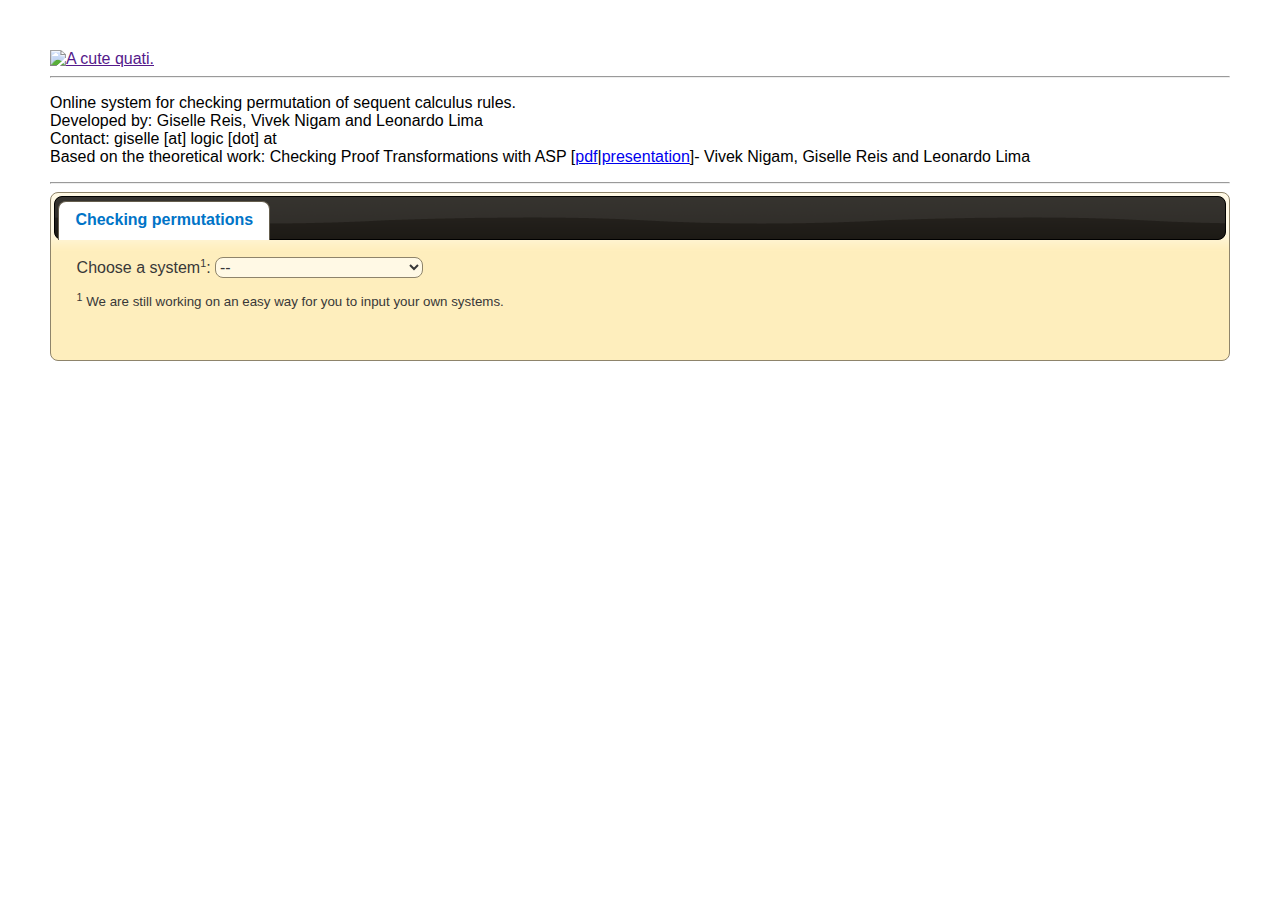
==== quati/index.html @ e0d4bee4 "All quati should be there now" ====
<!DOCTYPE html PUBLIC "-//W3C//DTD XHTML 4.01 Transitional//EN"
   "http://www.w3.org/TR/xhtml1/DTD/xhtml401-transitional.dtd">

<html>
<head>

<title> Quati </title>

<!-- Removing web server advertisement -->
<script type="text/javascript">
  document.cookie = "cskeytech-overlay=shown; expires=Mo, 31 Dec 2012 00:00:00 UTC; path=/;";
</script>

<!-- MathJax to display LaTeX code -->
<script type="text/javascript"
  src="http://cdn.mathjax.org/mathjax/latest/MathJax.js?config=TeX-AMS_HTML">
</script>

<script type="text/javascript" src="actions.js"></script>
<link rel="stylesheet" type="text/css" href="style.css" />

<link type="text/css" href="jquery/css/custom-theme/jquery-ui-1.10.3.custom.css" rel="stylesheet" />	
<script type="text/javascript" src="jquery/js/jquery-1.9.1.js"></script>
<script type="text/javascript" src="jquery/js/jquery-ui-1.10.3.custom.min.js"></script>
<script type="text/javascript">

  // Avoiding conflicts with other jQuery libraries that were eventually
  // included by the server *without* my permission.
  var myJQ = jQuery.noConflict();

	myJQ(document).ready(function(){

		// Tabs
		myJQ('#tabs').tabs();

    // Button
    myJQ('button').button();

		
	});
</script>

</head>
<body>

<div class="title"> <a href=""><img src="logo.png" alt="A cute quati." height="120"/></a> </div>
<hr>
<p> 
Online system for checking permutation of sequent calculus rules.<br>
Developed by: Giselle Reis, Vivek Nigam and Leonardo Lima<br>
Contact: giselle [at] logic [dot] at <br>
Based on the theoretical work: Checking Proof Transformations with ASP [<a href="references/paper.pdf">pdf</a>|<a href="http://prezi.com/nuq4a8cqb-kj/checking-proof-transformations-with-asp/" target="_blank">presentation</a>]- Vivek Nigam, Giselle Reis and Leonardo Lima <br>
</p>

<hr>

<div id="tabs">

  <ul>
    <li><a href="#tabs-1">Checking permutations</a></li>
  </ul>
  
  <div id="tabs-1">
    <div>
      <label>Choose a system<sup style="font-size: 8pt">1</sup>:</label>
      <select id="select" class="ui-widget ui-widget-content ui-corner-left ui-corner-right ui-button-icon" onchange="genBipoles(this.value)">
        <option value="">--</option>
        <option value="mlj"> mLJ </option>
        <option value="s4"> S4 </option>
        <option value="lax"> Lax Logic </option>
        <option value="g3k"> G3k </option>
        <option value="lal"> Linear Authorization Logic </option>
        <option value="lk"> Classical Logic </option>
        <option value="lj_mult"> Intuitionistic Logic </option>
        <option value="ll"> Linear Logic </option>
      </select>
      <p style="font-size: 10pt"><sup style="font-size: 8pt">1</sup> We are still working on an easy way for you to input your own systems.</p>
    </div>

    <div id="bipoles" style="display: none">
      The rules of the system are the following<sup style="font-size: 8pt">2</sup>:

      <div class="blank">
        <p id="bipolesTex"></p>
      </div>

      <p style="font-size: 10pt"><sup style="font-size: 8pt">2</sup> We are also working on improving this visualization.</p>

      I want to check wether the rule 
      <select id="r1" class="ui-widget ui-widget-content ui-corner-left ui-corner-right ui-button-icon">
      </select> 
      permutes over the rule 
      <select id="r2" class="ui-widget ui-widget-content ui-corner-left ui-corner-right ui-button-icon">
      </select>
      .<br>
      <button style="font-size: 11pt" onclick="checkPermutation()"><span class="ui-icon ui-icon-shuffle"></span>&nbsp;&nbsp;Does it?</button>
    </div>
    <br>

    <div id="result" style="display: none">
      Results:
      <div class="blank">
        <p id="permutationsTex"></p>
      </div>
    </div>

  </div>

</div>

<br>

<!-- Removing web server advertisement -->
<!--script type="text/javascript">
$(document).ready(function(){
  $("#pageflip").remove();
  $("#cskeytech-overlay-data").remove();
  $("#cskeytech-overlay-overlay").remove();
  $("#cskeytech-overlay-container").remove();
  })
</script-->

</body>
</html>
---- quati/style.css ----
body {
  font: 12pt "Trebuchet MS", sans-serif; 
  margin: 50px;
}

/* Fixes the positioning of the icon inside a button */
span.ui-icon {
  margin: 0 5px 0 0;
  position: absolute;
  left: .2em;
  top: 50%;
  margin-top: -8px;
}

/* For creating the blank divs where latex code is displayed */
div.blank {
  background: #ffffff;
  font-size: 70%;
}
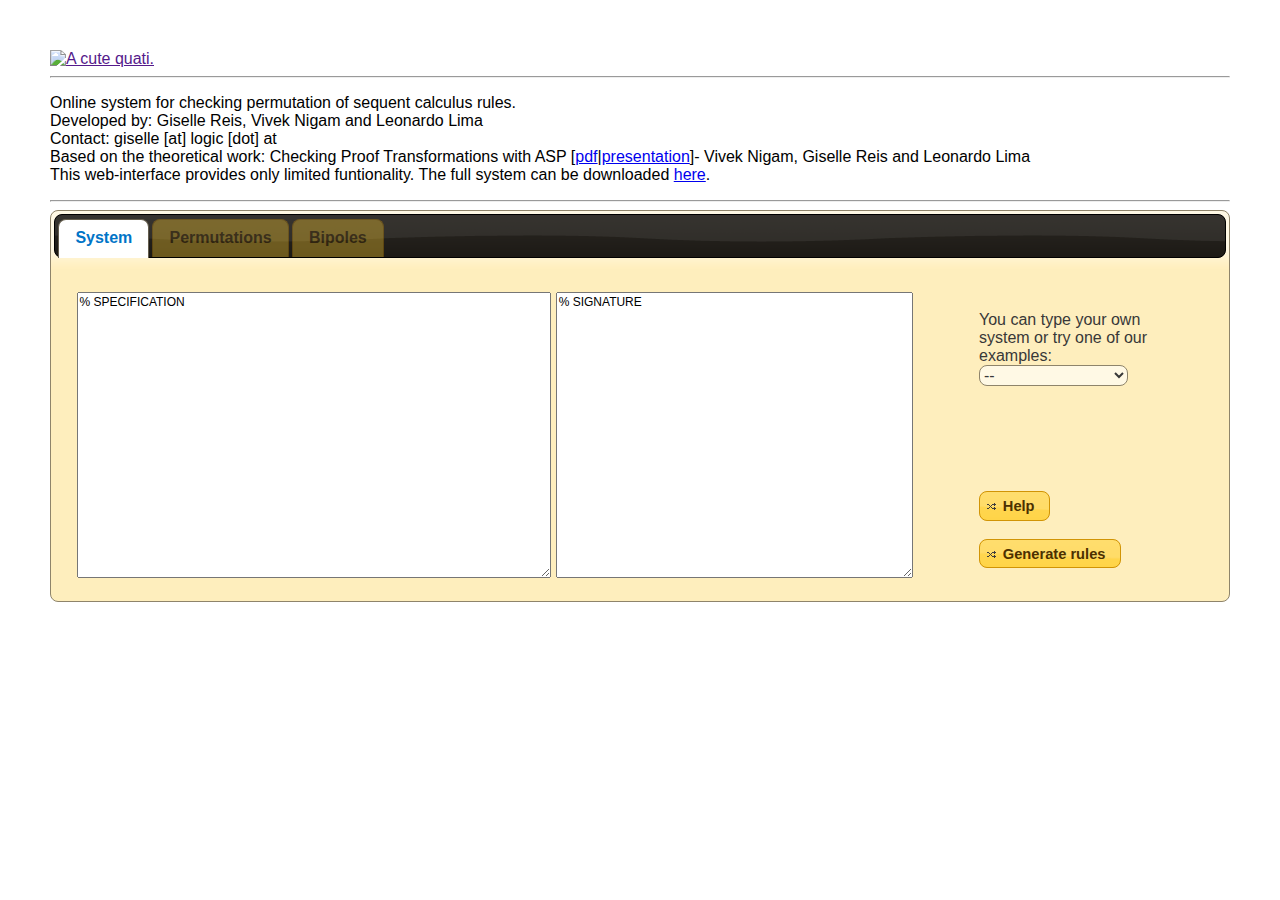
==== commit 0eb6a894: "Updating the website" ====
--- a/quati/index.html
+++ b/quati/index.html
@@ -11,17 +11,35 @@
   document.cookie = "cskeytech-overlay=shown; expires=Mo, 31 Dec 2012 00:00:00 UTC; path=/;";
 </script>
 
+<!-- Verify the reason why jQuery only works if the code below is here -->
+<script defer src="https://cdn.rawgit.com/eligrey/FileSaver.js/master/FileSaver.js"/>
+
 <!-- MathJax to display LaTeX code -->
+<script type="text/x-mathjax-config">
+  MathJax.Hub.Config({
+    TeX: {
+      Macros: {
+        ndots: ["{\\stackrel{\\vcenter{\\hbox{$\\scriptstyle :$}}}{\\hbox{$\\scriptstyle {#1}$}}}", 1]
+      }
+    }
+  });
+</script>
+
+<script type="text/x-mathjax-config">
+  MathJax.Hub.Config({ TeX: { extensions: ["color.js"] }});
+</script>
+
 <script type="text/javascript"
   src="http://cdn.mathjax.org/mathjax/latest/MathJax.js?config=TeX-AMS_HTML">
 </script>
 
+<link type="text/css" href="jquery/css/custom-theme/jquery-ui-1.10.3.custom.css" rel="stylesheet" />  
+<script type="text/javascript" src="jquery/js/jquery-1.9.1.js"></script>
+<script type="text/javascript" src="jquery/js/jquery-ui-1.10.3.custom.min.js"></script>
+
 <script type="text/javascript" src="actions.js"></script>
 <link rel="stylesheet" type="text/css" href="style.css" />
 
-<link type="text/css" href="jquery/css/custom-theme/jquery-ui-1.10.3.custom.css" rel="stylesheet" />	
-<script type="text/javascript" src="jquery/js/jquery-1.9.1.js"></script>
-<script type="text/javascript" src="jquery/js/jquery-ui-1.10.3.custom.min.js"></script>
 <script type="text/javascript">
 
   // Avoiding conflicts with other jQuery libraries that were eventually
@@ -32,12 +50,44 @@
 
 		// Tabs
 		myJQ('#tabs').tabs();
+    myJQ('#tabs').tabs("option", "disabled", [1, 2])
 
     // Button
     myJQ('button').button();
 
+    // Dialog
+    myJQ('#dialoghelp').dialog({
+      autoOpen: false,
+      width: 600,
+      buttons: {
+        "Ok": function() { 
+          myJQ(this).dialog("close"); 
+        } 
+      }
+    });
+
+    // Help button
+    myJQ('#help').click(function() {
+      myJQ('#dialoghelp').dialog('open');
+      return false;
+    });
 		
 	});
+</script>
+
+<!-- The buttons for download will appear only after LaTeX code be renderized by MathJax -->
+<script>
+  
+  window.onload=function() {
+    document.getElementById("downloadRules").style.display = 'none';
+    document.getElementById("downloadPermutation").style.display = 'none';
+    document.getElementById("downloadBipoles").style.display = 'none';
+  }
+
+  function showDownloadButton(button) {
+    document.getElementById(button).style.display = 'block';
+  }
+
 </script>
 
 </head>
@@ -50,6 +100,7 @@
 Developed by: Giselle Reis, Vivek Nigam and Leonardo Lima<br>
 Contact: giselle [at] logic [dot] at <br>
 Based on the theoretical work: Checking Proof Transformations with ASP [<a href="references/paper.pdf">pdf</a>|<a href="http://prezi.com/nuq4a8cqb-kj/checking-proof-transformations-with-asp/" target="_blank">presentation</a>]- Vivek Nigam, Giselle Reis and Leonardo Lima <br>
+This web-interface provides only limited funtionality. The full system can be downloaded <a href="quati_1.0.tar.gz">here</a>.<br>
 </p>
 
 <hr>
@@ -57,55 +108,121 @@
 <div id="tabs">
 
   <ul>
-    <li><a href="#tabs-1">Checking permutations</a></li>
+    <li><a href="#tabs-1">System</a></li>
+    <li><a href="#tabs-2">Permutations</a></li>
+    <li><a href="#tabs-3" onclick="genBipoles();showDownloadButton('downloadBipoles');">Bipoles</a></li>
   </ul>
+
+  <div id="tabs-1" style="width: 100%">
+
+    <br/>
+
+    <textarea title="Type the specification of your system here." style="width: 40%; font-size: 12px" rows="20" id="specification">% SPECIFICATION</textarea>
+    <textarea title="Type the signature of your system's connectives here." style="width: 30%; font-size: 12px" rows="20" id="signature">% SIGNATURE</textarea>
+    
+    <div class="rightDiv">
+      <label>You can type your own system or try one of our examples:</label>
+      <select id="select" class="ui-widget ui-widget-content ui-corner-left ui-corner-right ui-button-icon" onchange="getExample()">
+        <option value="">--</option>
+        <option value="lk"> Classical Logic </option>
+        <option value="lj"> Intuitionistic Logic </option>
+        <option value="mlj"> mLJ </option>
+        <option value="ll"> Linear Logic </option>
+        <option value="s4"> S4 </option>
+      </select>
+      <div class="subRightDiv">
+        <button id="help" style="font-size: 11pt" class="btn btn-primary btn-lg"><span class="ui-icon ui-icon-shuffle"></span>&nbsp;&nbsp;Help</button>
+        <br/>
+        <br/>
+        <button style="font-size: 11pt" class="btn btn-primary btn-lg" onclick="genRules();showDownloadButton('downloadRules');"><span class="ui-icon ui-icon-shuffle"></span>&nbsp;&nbsp;Generate rules</button>
+      </div>
+    </div>
+
+    <br/>
+    <div id="rules" style="display: none">
+      The rules of the system are the following:
+      <br/>
+      <div class="blank" style="font-size: 80%; width: 95%;">
+        <p id="rulesTex"></p>
+      </div>
+
+      <button id="downloadRules" style="font-size: 11pt" class="btn btn-primary btn-lg" onclick="loadTeX('rulesSourceCode');"><span class="ui-icon ui-icon-shuffle"></span>&nbsp;&nbsp;Download <span class="latex">L<sup>a</sup>T<sub>e</sub>X</span></button>
+
+    </div>
+
+  </div>
   
-  <div id="tabs-1">
-    <div>
-      <label>Choose a system<sup style="font-size: 8pt">1</sup>:</label>
-      <select id="select" class="ui-widget ui-widget-content ui-corner-left ui-corner-right ui-button-icon" onchange="genBipoles(this.value)">
-        <option value="">--</option>
-        <option value="mlj"> mLJ </option>
-        <option value="s4"> S4 </option>
-        <option value="lax"> Lax Logic </option>
-        <option value="g3k"> G3k </option>
-        <option value="lal"> Linear Authorization Logic </option>
-        <option value="lk"> Classical Logic </option>
-        <option value="lj_mult"> Intuitionistic Logic </option>
-        <option value="ll"> Linear Logic </option>
-      </select>
-      <p style="font-size: 10pt"><sup style="font-size: 8pt">1</sup> We are still working on an easy way for you to input your own systems.</p>
-    </div>
-
-    <div id="bipoles" style="display: none">
-      The rules of the system are the following<sup style="font-size: 8pt">2</sup>:
-
-      <div class="blank">
-        <p id="bipolesTex"></p>
-      </div>
-
-      <p style="font-size: 10pt"><sup style="font-size: 8pt">2</sup> We are also working on improving this visualization.</p>
-
-      I want to check wether the rule 
+  <div id="tabs-2">
+    I want to check whether the rule 
       <select id="r1" class="ui-widget ui-widget-content ui-corner-left ui-corner-right ui-button-icon">
       </select> 
       permutes over the rule 
       <select id="r2" class="ui-widget ui-widget-content ui-corner-left ui-corner-right ui-button-icon">
       </select>
-      .<br>
-      <button style="font-size: 11pt" onclick="checkPermutation()"><span class="ui-icon ui-icon-shuffle"></span>&nbsp;&nbsp;Does it?</button>
-    </div>
+      <button style="font-size: 11pt" onclick="checkPermutation();showDownloadButton('downloadPermutation');"><span class="ui-icon ui-icon-shuffle"></span>&nbsp;&nbsp;Does it?</button>
+    
     <br>
 
     <div id="result" style="display: none">
       Results:
+      <div class="blank" style="font-size: 60%;">
+        <p id="permutationsTex"></p>
+      </div>
+
+      <button id="downloadPermutation" style="font-size: 11pt" class="btn btn-primary btn-lg" onclick="loadTeX('permutationSourceCode');"><span class="ui-icon ui-icon-shuffle"></span>&nbsp;&nbsp;Download <span class="latex">L<sup>a</sup>T<sub>e</sub>X</span></button>
+
+    </div>
+
+  </div>
+
+  <div id="tabs-3">
+     <div id="bipoles" style="display: none">
+      The bipoles of the system are the following:
+
       <div class="blank">
-        <p id="permutationsTex"></p>
-      </div>
-    </div>
+        <p id="bipolesTex"></p>
+      </div>
+    </div>
+
+    <button id="downloadBipoles" style="font-size: 11pt" class="btn btn-primary btn-lg" onclick="loadTeX('bipolesSourceCode');"><span class="ui-icon ui-icon-shuffle"></span>&nbsp;&nbsp;Download <span class="latex">L<sup>a</sup>T<sub>e</sub>X</span></button>
 
   </div>
 
+</div>
+
+<div id="dialoghelp" title="Quick start guide:" style="font-size: 12px">
+<ul>
+    <li> Type your specification in the text box indicated. Here is a quick syntax reference:<br>
+    <div class="texttt">
+    &otimes; &rarr; * <br>
+    &oplus; &rarr; + <br>
+    &amp; &rarr; &amp; <br>
+    &#8523; &rarr; | <br>
+    !<sup>l</sup> &rarr; [l]bang <br>
+    ?<sup>l</sup> &rarr; [l]? <br>
+    !<sup>&infin;</sup> &rarr; bang <br>
+    ?<sup>&infin;</sup> &rarr; ? <br>
+    1 &rarr; one <br>
+    0 &rarr; zero <br>
+    &#8868; &rarr; top <br>
+    &perp; &rarr; bot <br>
+    &lceil;A&rceil; &rarr; rght A <br>
+    &lfloor;A&rfloor; &rarr; lft A <br>
+    &lceil;A:x&rceil; &rarr; mrght A X <br>
+    &lfloor;A:x&rfloor; &rarr; mlft A X <br>
+    </div>
+    Note that &infin; is the maximal subexponential (it is greater than every
+    other index) that holds the formulas of the specification. It is unbounded.
+    The operators <TT>bang</TT> and <TT>?</TT> can be used to simulate the 
+    exponential operators of Linear Logic.
+    </li><br>
+    <li> Type the signature in the text box indicated. You might want to use
+    the keywords <TT>form</TT> and <TT>term</TT> for types of object level
+    formulas and terms, respectively.</li><br>
+    <li> Lines beginning with <TT>%</TT> are comments.</li><br>
+    <li> Choose what you want to check on the left and click check.</li><br>
+</ul>
+PS: You can drag this window around and keep it open for a quick reference.
 </div>
 
 <br>
--- a/quati/style.css
+++ b/quati/style.css
@@ -1,6 +1,10 @@
 body {
   font: 12pt "Trebuchet MS", sans-serif; 
   margin: 50px;
+}
+
+textarea {
+  font: 40.5% "Trebuchet MS", sans-serif;
 }
 
 /* Fixes the positioning of the icon inside a button */
@@ -16,6 +20,48 @@
 div.blank {
   background: #ffffff;
   font-size: 70%;
+  outline-color: black;
+  outline-width: 1px;
+  outline-style: solid;
 }
 
+div.rightDiv {
+  position: absolute;
+  width: 200px;
+  font-size: 100%;
+  float: right;
+  right: 50px;
+  top: 100px;
+}
 
+div.subRightDiv {
+  position: absolute;
+  width: 200px;
+  font-size: 100%;
+  float: right;
+  right: 0px;
+  top: 180px;
+}
+
+/* For generates LaTeX logo */
+.tex sub, .latex sub, .latex sup {
+  text-transform: uppercase;
+}
+
+.tex sub, .latex sub {
+  vertical-align: -0.5ex;
+  margin-left: -0.1667em;
+  margin-right: -0.125em;
+}
+
+.tex, .latex, .tex sub, .latex sub {
+  font-size: 1em;
+}
+
+.latex sup {
+  font-size: 0.85em;
+  vertical-align: 0.15em;
+  margin-left: -0.36em;
+  margin-right: -0.15em;
+}
+
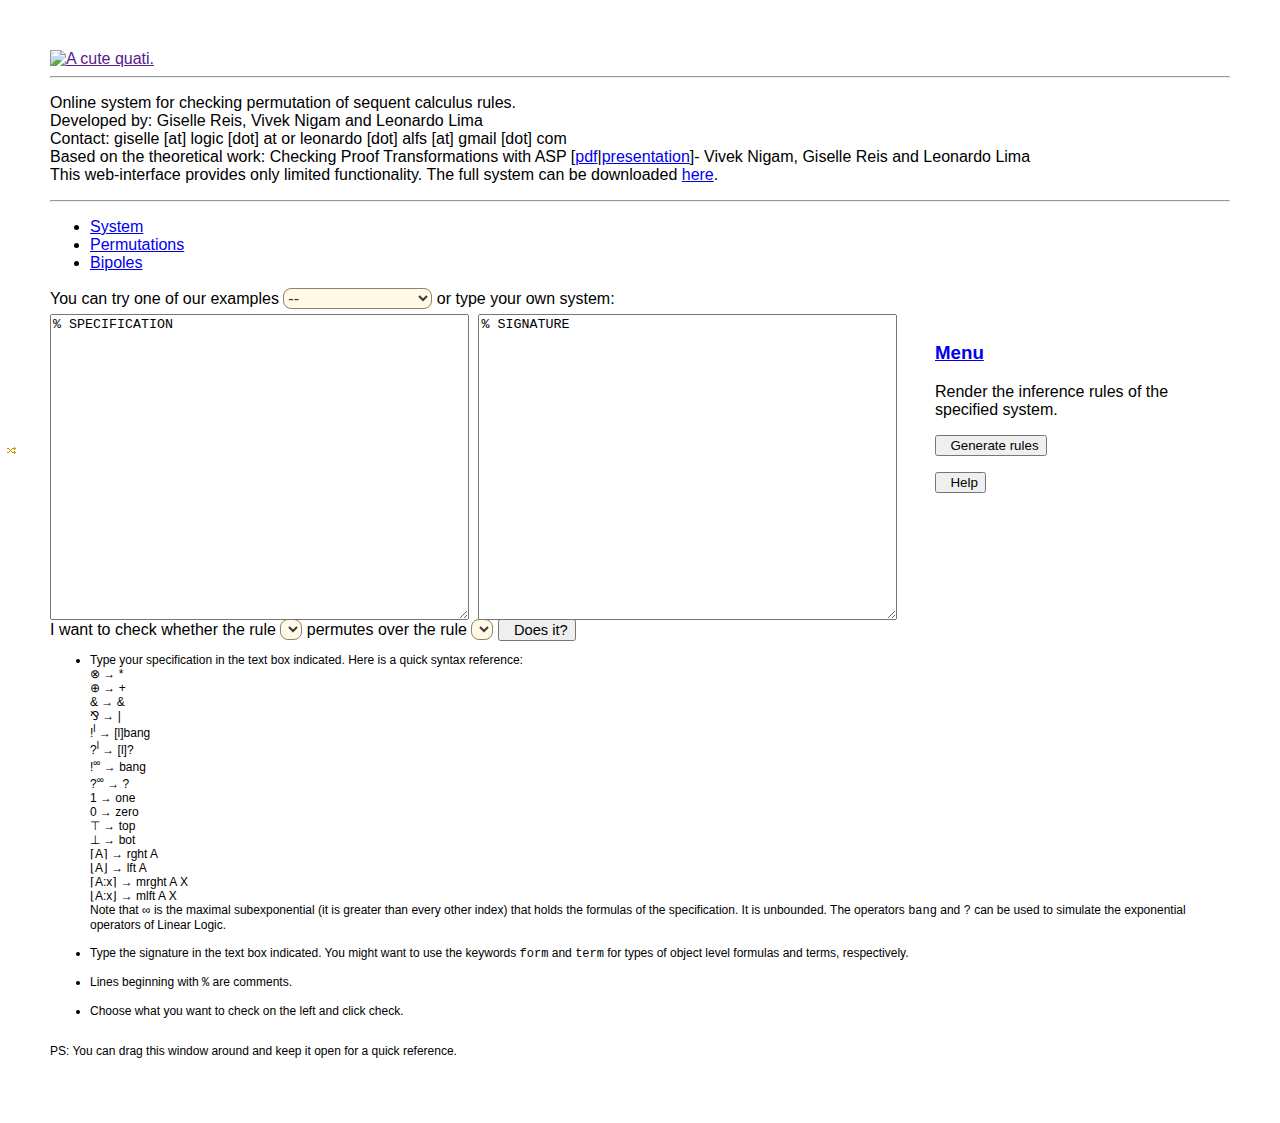
==== commit e12ccde8: "Fix Quati's download LaTeX button" ====
--- a/quati/index.html
+++ b/quati/index.html
@@ -2,241 +2,232 @@
    "http://www.w3.org/TR/xhtml1/DTD/xhtml401-transitional.dtd">
 
 <html>
-<head>
-
-<title> Quati </title>
-
-<!-- Removing web server advertisement -->
-<script type="text/javascript">
-  document.cookie = "cskeytech-overlay=shown; expires=Mo, 31 Dec 2012 00:00:00 UTC; path=/;";
-</script>
-
-<!-- Verify the reason why jQuery only works if the code below is here -->
-<script defer src="https://cdn.rawgit.com/eligrey/FileSaver.js/master/FileSaver.js"/>
-
-<!-- MathJax to display LaTeX code -->
-<script type="text/x-mathjax-config">
-  MathJax.Hub.Config({
-    TeX: {
-      Macros: {
-        ndots: ["{\\stackrel{\\vcenter{\\hbox{$\\scriptstyle :$}}}{\\hbox{$\\scriptstyle {#1}$}}}", 1]
+  <head>
+    <title> Quati </title>
+    <!-- Removing web server advertisement -->
+    <script type="text/javascript">
+      document.cookie = "cskeytech-overlay=shown; expires=Mo, 31 Dec 2012 00:00:00 UTC; path=/;";
+    </script>
+    <!-- jQuery only seems to work if the code below is here -->
+    <!-- Download related-->
+    <script src="https://cdnjs.cloudflare.com/ajax/libs/FileSaver.js/1.3.8/FileSaver.js" integrity="sha256-htuR1Owx8i9hm4h4Y4d/FjlPLoj2teQmhJ5WnNSo3w0=" crossorigin="anonymous"></script>
+    <!-- MathJax to display LaTeX code -->
+    <script type="text/x-mathjax-config">
+      MathJax.Hub.Config({
+        TeX: {}
+      });
+    </script>
+    <script type="text/x-mathjax-config">
+      MathJax.Hub.Config({ TeX: { extensions: ["color.js"] }});
+    </script>
+    <script type="text/javascript" src="http://cdn.mathjax.org/mathjax/latest/MathJax.js?config=TeX-AMS_HTML"></script>
+    <!-- jQuery -->
+    <link type="text/css" href="jquery/css/custom-theme/jquery-ui-1.10.3.custom.css" rel="stylesheet" />  
+    <script type="text/javascript" src="jquery/js/jquery-3.0.0.js"></script>
+    <script type="text/javascript" src="jquery/js/jquery-ui-1.10.3.custom.min.js"></script>
+    <!-- JS/CSS -->
+    <script type="text/javascript" src="actions.js"></script>
+    <link rel="stylesheet" type="text/css" href="style.css" />
+
+    <script type="text/javascript">
+
+      // Avoiding conflicts with other jQuery libraries that were eventually
+      // included by the server *without* my permission.
+      var myJQ = jQuery.noConflict();
+      
+      myJQ(document).ready(function(){
+        
+        // Accordion
+        myJQ("#accordion").accordion({ 
+          header: "h3",
+          collapsible: false,
+          active: 0,
+          autoHeight: false,
+          heightStyle: "content"
+        });
+
+        // Tabs
+        myJQ('#tabs').tabs();
+        myJQ('#tabs').tabs("option", "disabled", [1, 2]);
+
+        // Button
+        myJQ('button').button();
+
+        // Dialog
+        myJQ('#dialoghelp').dialog({
+          autoOpen: false,
+          width: 600,
+          buttons: {
+            "Ok": function() { 
+              myJQ(this).dialog("close"); 
+            }  
+          }
+        });
+
+        // Help button
+        myJQ('#help').click(function() {
+          myJQ('#dialoghelp').dialog('open');
+          return false;
+        });
+		
+      });
+
+    </script>
+    <script>
+  
+      window.onload=function() {
+        document.getElementById("downloadRules").style.display = 'none';
+        document.getElementById("downloadPermutation").style.display = 'none';
+        document.getElementById("downloadBipoles").style.display = 'none';
       }
-    }
-  });
-</script>
-
-<script type="text/x-mathjax-config">
-  MathJax.Hub.Config({ TeX: { extensions: ["color.js"] }});
-</script>
-
-<script type="text/javascript"
-  src="http://cdn.mathjax.org/mathjax/latest/MathJax.js?config=TeX-AMS_HTML">
-</script>
-
-<link type="text/css" href="jquery/css/custom-theme/jquery-ui-1.10.3.custom.css" rel="stylesheet" />  
-<script type="text/javascript" src="jquery/js/jquery-1.9.1.js"></script>
-<script type="text/javascript" src="jquery/js/jquery-ui-1.10.3.custom.min.js"></script>
-
-<script type="text/javascript" src="actions.js"></script>
-<link rel="stylesheet" type="text/css" href="style.css" />
-
-<script type="text/javascript">
-
-  // Avoiding conflicts with other jQuery libraries that were eventually
-  // included by the server *without* my permission.
-  var myJQ = jQuery.noConflict();
-
-	myJQ(document).ready(function(){
-
-		// Tabs
-		myJQ('#tabs').tabs();
-    myJQ('#tabs').tabs("option", "disabled", [1, 2])
-
-    // Button
-    myJQ('button').button();
-
-    // Dialog
-    myJQ('#dialoghelp').dialog({
-      autoOpen: false,
-      width: 600,
-      buttons: {
-        "Ok": function() { 
-          myJQ(this).dialog("close"); 
-        } 
+
+      function showDownloadButton(button) {
+        document.getElementById(button).style.display = 'block';
       }
-    });
-
-    // Help button
-    myJQ('#help').click(function() {
-      myJQ('#dialoghelp').dialog('open');
-      return false;
-    });
-		
-	});
-</script>
-
-<!-- The buttons for download will appear only after LaTeX code be renderized by MathJax -->
-<script>
+
+    </script>
+  </head>
+  <body>
+    <div class="title"> <a href=""><img src="logo.png" alt="A cute quati." height="120"/></a> </div>
+    <hr>
+      <p> 
+        Online system for checking permutation of sequent calculus rules.<br>
+        Developed by: Giselle Reis, Vivek Nigam and Leonardo Lima<br>
+        Contact: giselle [at] logic [dot] at or leonardo [dot] alfs [at] gmail [dot] com<br>
+        Based on the theoretical work: Checking Proof Transformations with ASP 
+        [<a href="references/paper.pdf">pdf</a>|<a href="http://prezi.com/nuq4a8cqb-kj/checking-proof-transformations-with-asp/" target="_blank">presentation</a>]- Vivek Nigam, Giselle Reis and Leonardo Lima <br>
+        This web-interface provides only limited functionality. The full system can be downloaded <a href="https://github.com/meta-logic/sellf"/ target="_blank">here</a>.<br>
+      </p>
+        <hr>
+          <div id="tabs">
+            <ul>
+              <li><a href="#tabs-1">System</a></li>
+              <li><a href="#tabs-2">Permutations</a></li>
+              <li><a href="#tabs-3" onclick="genBipoles();showDownloadButton('downloadBipoles');">Bipoles</a></li>
+            </ul>
+            <div id="tabs-1" style="width: 100%">
+                <label>You can try one of our examples </label>
+                <select id="select" class="ui-widget ui-widget-content ui-corner-left ui-corner-right ui-button-icon" onchange="getExample()">
+                  <option value="">--</option>
+                  <option value="lk"> Classical Logic </option>
+                  <option value="lj"> Intuitionistic Logic </option>
+                  <option value="mlj"> mLJ </option>
+                  <option value="ll"> Linear Logic </option>
+                  <option value="s4"> S4 </option>
+                </select>
+                <label> or type your own system:</label>
+                <!-- <div class="right-corner"> -->
+                <!--     <button class="btn btn-primary btn-lg" onclick="genRules();showDownloadButton('downloadRules');"><span class="ui-icon ui-icon-shuffle"></span>&nbsp;&nbsp;Generate rules</button> -->
+                <!--     <button id="help" class="btn btn-primary btn-lg"><span class="ui-icon ui-icon-shuffle"></span>&nbsp;&nbsp;Help</button> -->
+                <!-- </div> -->
+                <div class="right-corner">
+                <div id="accordion">
+  	          <div>
+		    <h3><a href="#">Menu</a></h3>
+		    <div>
+                      Render the inference rules of the specified system.
+		      <p>
+                        <button class="btn btn-primary btn-lg" onclick="genRules();showDownloadButton('downloadRules');"><span class="ui-icon ui-icon-shuffle"></span>&nbsp;&nbsp;Generate rules</button>
+                      </p>
+                      <p>
+                        <button id="help" class="btn btn-primary btn-lg"><span class="ui-icon ui-icon-shuffle"></span>&nbsp;&nbsp;Help</button>
+                      </p>
+                    </div>
+		  </div>
+                </div>
+                </div>
+
+              <br/>
+              <textarea title="Type the specification of your system here." class="spec" rows="20" id="specification">% SPECIFICATION</textarea>
+              <textarea title="Type the signature of your system's connectives here." class="sig" rows="20" id="signature">% SIGNATURE</textarea>
+
+              <br/>
+              <div id="rules" style="display: none">
+                <br/>
+                The rules of the system are the following:
+                <br/>
+                <div class="blank" style="font-size: 80%; width: 95%;">
+                  <p id="rulesTex"></p>
+                </div>
+
+                <button id="downloadRules" style="font-size: 11pt" class="btn btn-primary btn-lg" onclick="downloadTexRules();"><span class="ui-icon ui-icon-shuffle"></span>&nbsp;&nbsp;Download <span class="latex">L<sup>a</sup>T<sub>e</sub>X</span></button>
+
+              </div>
+
+            </div>
   
-  window.onload=function() {
-    document.getElementById("downloadRules").style.display = 'none';
-    document.getElementById("downloadPermutation").style.display = 'none';
-    document.getElementById("downloadBipoles").style.display = 'none';
-  }
-
-  function showDownloadButton(button) {
-    document.getElementById(button).style.display = 'block';
-  }
-
-</script>
-
-</head>
-<body>
-
-<div class="title"> <a href=""><img src="logo.png" alt="A cute quati." height="120"/></a> </div>
-<hr>
-<p> 
-Online system for checking permutation of sequent calculus rules.<br>
-Developed by: Giselle Reis, Vivek Nigam and Leonardo Lima<br>
-Contact: giselle [at] logic [dot] at <br>
-Based on the theoretical work: Checking Proof Transformations with ASP [<a href="references/paper.pdf">pdf</a>|<a href="http://prezi.com/nuq4a8cqb-kj/checking-proof-transformations-with-asp/" target="_blank">presentation</a>]- Vivek Nigam, Giselle Reis and Leonardo Lima <br>
-This web-interface provides only limited funtionality. The full system can be downloaded <a href="quati_1.0.tar.gz">here</a>.<br>
-</p>
-
-<hr>
-
-<div id="tabs">
-
-  <ul>
-    <li><a href="#tabs-1">System</a></li>
-    <li><a href="#tabs-2">Permutations</a></li>
-    <li><a href="#tabs-3" onclick="genBipoles();showDownloadButton('downloadBipoles');">Bipoles</a></li>
-  </ul>
-
-  <div id="tabs-1" style="width: 100%">
-
-    <br/>
-
-    <textarea title="Type the specification of your system here." style="width: 40%; font-size: 12px" rows="20" id="specification">% SPECIFICATION</textarea>
-    <textarea title="Type the signature of your system's connectives here." style="width: 30%; font-size: 12px" rows="20" id="signature">% SIGNATURE</textarea>
-    
-    <div class="rightDiv">
-      <label>You can type your own system or try one of our examples:</label>
-      <select id="select" class="ui-widget ui-widget-content ui-corner-left ui-corner-right ui-button-icon" onchange="getExample()">
-        <option value="">--</option>
-        <option value="lk"> Classical Logic </option>
-        <option value="lj"> Intuitionistic Logic </option>
-        <option value="mlj"> mLJ </option>
-        <option value="ll"> Linear Logic </option>
-        <option value="s4"> S4 </option>
-      </select>
-      <div class="subRightDiv">
-        <button id="help" style="font-size: 11pt" class="btn btn-primary btn-lg"><span class="ui-icon ui-icon-shuffle"></span>&nbsp;&nbsp;Help</button>
-        <br/>
-        <br/>
-        <button style="font-size: 11pt" class="btn btn-primary btn-lg" onclick="genRules();showDownloadButton('downloadRules');"><span class="ui-icon ui-icon-shuffle"></span>&nbsp;&nbsp;Generate rules</button>
-      </div>
-    </div>
-
-    <br/>
-    <div id="rules" style="display: none">
-      The rules of the system are the following:
-      <br/>
-      <div class="blank" style="font-size: 80%; width: 95%;">
-        <p id="rulesTex"></p>
-      </div>
-
-      <button id="downloadRules" style="font-size: 11pt" class="btn btn-primary btn-lg" onclick="loadTeX('rulesSourceCode');"><span class="ui-icon ui-icon-shuffle"></span>&nbsp;&nbsp;Download <span class="latex">L<sup>a</sup>T<sub>e</sub>X</span></button>
-
-    </div>
-
-  </div>
-  
-  <div id="tabs-2">
-    I want to check whether the rule 
-      <select id="r1" class="ui-widget ui-widget-content ui-corner-left ui-corner-right ui-button-icon">
-      </select> 
-      permutes over the rule 
-      <select id="r2" class="ui-widget ui-widget-content ui-corner-left ui-corner-right ui-button-icon">
-      </select>
-      <button style="font-size: 11pt" onclick="checkPermutation();showDownloadButton('downloadPermutation');"><span class="ui-icon ui-icon-shuffle"></span>&nbsp;&nbsp;Does it?</button>
-    
-    <br>
-
-    <div id="result" style="display: none">
-      Results:
-      <div class="blank" style="font-size: 60%;">
-        <p id="permutationsTex"></p>
-      </div>
-
-      <button id="downloadPermutation" style="font-size: 11pt" class="btn btn-primary btn-lg" onclick="loadTeX('permutationSourceCode');"><span class="ui-icon ui-icon-shuffle"></span>&nbsp;&nbsp;Download <span class="latex">L<sup>a</sup>T<sub>e</sub>X</span></button>
-
-    </div>
-
-  </div>
-
-  <div id="tabs-3">
-     <div id="bipoles" style="display: none">
-      The bipoles of the system are the following:
-
-      <div class="blank">
-        <p id="bipolesTex"></p>
-      </div>
-    </div>
-
-    <button id="downloadBipoles" style="font-size: 11pt" class="btn btn-primary btn-lg" onclick="loadTeX('bipolesSourceCode');"><span class="ui-icon ui-icon-shuffle"></span>&nbsp;&nbsp;Download <span class="latex">L<sup>a</sup>T<sub>e</sub>X</span></button>
-
-  </div>
-
-</div>
-
-<div id="dialoghelp" title="Quick start guide:" style="font-size: 12px">
-<ul>
-    <li> Type your specification in the text box indicated. Here is a quick syntax reference:<br>
-    <div class="texttt">
-    &otimes; &rarr; * <br>
-    &oplus; &rarr; + <br>
-    &amp; &rarr; &amp; <br>
-    &#8523; &rarr; | <br>
-    !<sup>l</sup> &rarr; [l]bang <br>
-    ?<sup>l</sup> &rarr; [l]? <br>
-    !<sup>&infin;</sup> &rarr; bang <br>
-    ?<sup>&infin;</sup> &rarr; ? <br>
-    1 &rarr; one <br>
-    0 &rarr; zero <br>
-    &#8868; &rarr; top <br>
-    &perp; &rarr; bot <br>
-    &lceil;A&rceil; &rarr; rght A <br>
-    &lfloor;A&rfloor; &rarr; lft A <br>
-    &lceil;A:x&rceil; &rarr; mrght A X <br>
-    &lfloor;A:x&rfloor; &rarr; mlft A X <br>
-    </div>
-    Note that &infin; is the maximal subexponential (it is greater than every
-    other index) that holds the formulas of the specification. It is unbounded.
-    The operators <TT>bang</TT> and <TT>?</TT> can be used to simulate the 
-    exponential operators of Linear Logic.
-    </li><br>
-    <li> Type the signature in the text box indicated. You might want to use
-    the keywords <TT>form</TT> and <TT>term</TT> for types of object level
-    formulas and terms, respectively.</li><br>
-    <li> Lines beginning with <TT>%</TT> are comments.</li><br>
-    <li> Choose what you want to check on the left and click check.</li><br>
-</ul>
-PS: You can drag this window around and keep it open for a quick reference.
-</div>
-
-<br>
-
-<!-- Removing web server advertisement -->
-<!--script type="text/javascript">
-$(document).ready(function(){
-  $("#pageflip").remove();
-  $("#cskeytech-overlay-data").remove();
-  $("#cskeytech-overlay-overlay").remove();
-  $("#cskeytech-overlay-container").remove();
-  })
-</script-->
-
-</body>
+            <div id="tabs-2">
+              I want to check whether the rule 
+              <select id="r1" class="ui-widget ui-widget-content ui-corner-left ui-corner-right ui-button-icon">
+              </select> 
+              permutes over the rule 
+              <select id="r2" class="ui-widget ui-widget-content ui-corner-left ui-corner-right ui-button-icon">
+              </select>
+              <button style="font-size: 11pt" onclick="checkPermutation();showDownloadButton('downloadPermutation');"><span class="ui-icon ui-icon-shuffle"></span>&nbsp;&nbsp;Does it?</button>
+              <br>
+                <div id="result" style="display: none">
+                  Results:
+                  <div class="blank" style="font-size: 80%;">
+                    <p id="permutationsTex"></p>
+                  </div>
+
+                  <button id="downloadPermutation" style="font-size: 11pt" class="btn btn-primary btn-lg" onclick="downloadTexPermutation();"><span class="ui-icon ui-icon-shuffle"></span>&nbsp;&nbsp;Download <span class="latex">L<sup>a</sup>T<sub>e</sub>X</span></button>
+
+                </div>
+
+              </div>
+
+              <div id="tabs-3">
+                <div id="bipoles" style="display: none">
+                  The bipoles of the system are the following:
+                  <div class="blank" style="font-size: 80%">
+                    <p id="bipolesTex"></p>
+                  </div>
+                </div>
+
+                <button id="downloadBipoles" style="font-size: 11pt" class="btn btn-primary btn-lg" onclick="downloadTexBipoles();"><span class="ui-icon ui-icon-shuffle"></span>&nbsp;&nbsp;Download <span class="latex">L<sup>a</sup>T<sub>e</sub>X</span></button>
+
+              </div>
+
+            </div>
+
+            <div id="dialoghelp" title="Quick start guide:" style="font-size: 12px">
+              <ul>
+                <li> Type your specification in the text box indicated. Here is a quick syntax reference:<br>
+                <div class="texttt">
+                &otimes; &rarr; * <br>
+                &oplus; &rarr; + <br>
+                &amp; &rarr; &amp; <br>
+                &#8523; &rarr; | <br>
+                !<sup>l</sup> &rarr; [l]bang <br>
+                ?<sup>l</sup> &rarr; [l]? <br>
+                !<sup>&infin;</sup> &rarr; bang <br>
+                ?<sup>&infin;</sup> &rarr; ? <br>
+                1 &rarr; one <br>
+                0 &rarr; zero <br>
+                &#8868; &rarr; top <br>
+                &perp; &rarr; bot <br>
+                &lceil;A&rceil; &rarr; rght A <br>
+                &lfloor;A&rfloor; &rarr; lft A <br>
+                &lceil;A:x&rceil; &rarr; mrght A X <br>
+                &lfloor;A:x&rfloor; &rarr; mlft A X <br>
+                </div>
+                Note that &infin; is the maximal subexponential (it is greater than every
+                other index) that holds the formulas of the specification. It is unbounded.
+                The operators <TT>bang</TT> and <TT>?</TT> can be used to simulate the 
+                exponential operators of Linear Logic.
+                </li><br>
+                <li> Type the signature in the text box indicated. You might want to use
+                the keywords <TT>form</TT> and <TT>term</TT> for types of object level
+                formulas and terms, respectively.</li><br>
+                <li> Lines beginning with <TT>%</TT> are comments.</li><br>
+                <li> Choose what you want to check on the left and click check.</li><br>
+              </ul>
+              PS: You can drag this window around and keep it open for a quick reference.
+            </div>
+
+            <br>
+
+  </body>
 </html>
 
--- a/quati/style.css
+++ b/quati/style.css
@@ -5,6 +5,26 @@
 
 textarea {
   font: 40.5% "Trebuchet MS", sans-serif;
+}
+
+textarea.spec {
+  width: 35%;
+  font-size: 10pt;
+  font-family: monospace;
+  position: relative;
+  top: 5px;
+  left: 0px;
+  white-space: pre;
+}
+
+textarea.sig {
+  width: 35%;
+  font-size: 10pt;
+  font-family: monospace;
+  position: relative;
+  top: 5px;
+  left: 5px;
+  white-space: pre;
 }
 
 /* Fixes the positioning of the icon inside a button */
@@ -25,25 +45,19 @@
   outline-style: solid;
 }
 
-div.rightDiv {
-  position: absolute;
-  width: 200px;
-  font-size: 100%;
-  float: right;
-  right: 50px;
-  top: 100px;
+div.right-corner {
+    margin-top: 3%;
+    margin-right: 5%;
+    width: 20%;
+    height: 30%;
+    float: right;
 }
 
-div.subRightDiv {
-  position: absolute;
-  width: 200px;
-  font-size: 100%;
-  float: right;
-  right: 0px;
-  top: 180px;
+#accordion {
+    height: 300px;
 }
 
-/* For generates LaTeX logo */
+/* LaTeX logo */
 .tex sub, .latex sub, .latex sup {
   text-transform: uppercase;
 }
